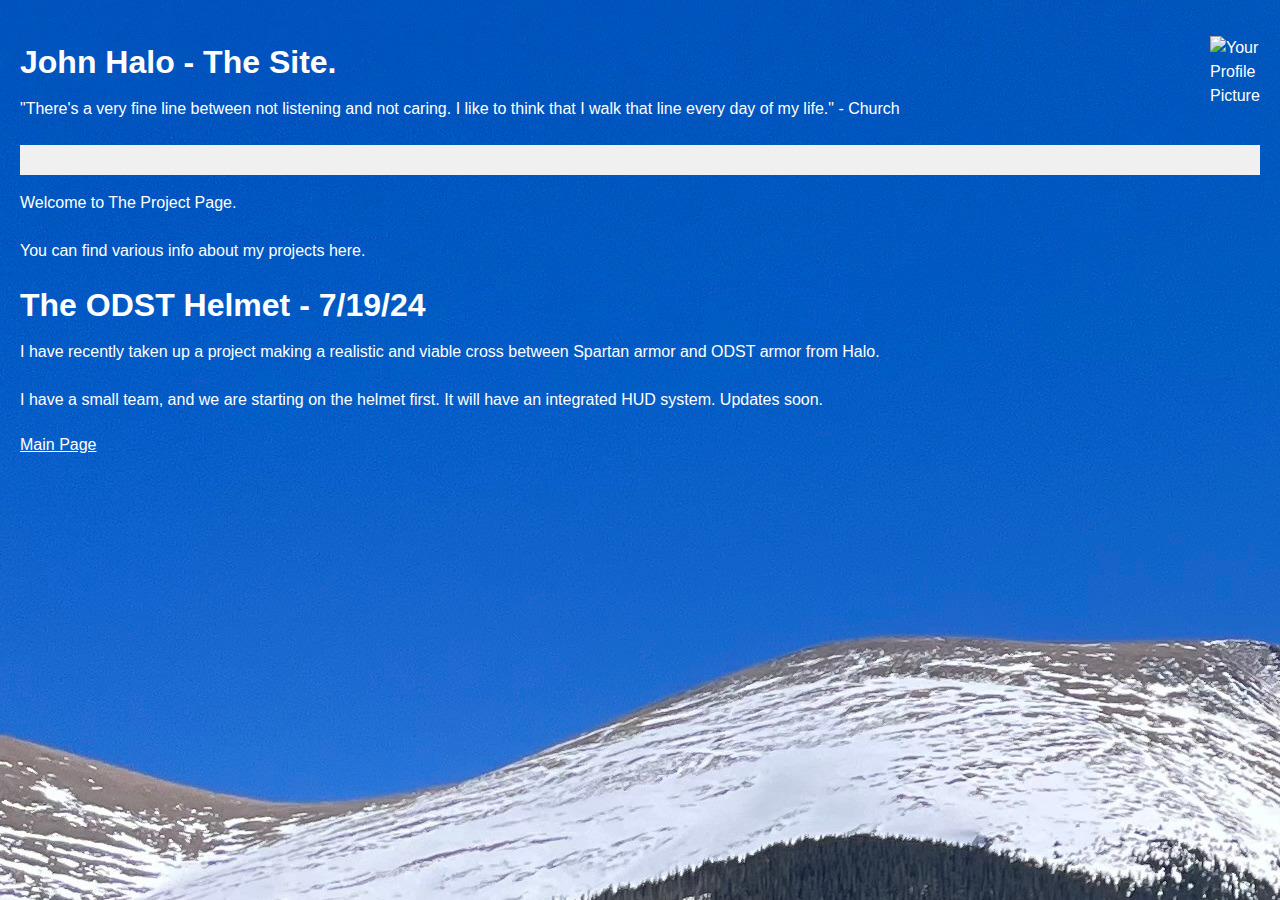
==== ODSTAnnounce.html @ 3772023b "Create ODSTAnnounce.html" ====
<!DOCTYPE html>
<html lang="en">
   <p style="background-image: url('IMG_0859.jpg');"> 
<head>
  <meta charset="UTF-8">
  <title id="sentence"></title>
  <script src="sitejs.js"></script>
<link rel="stylesheet" href="styles.css">
  
<img src="https://github.com/BingusShmingus/bingusshmingus.github.io/blob/main/68466477248e46cee79050442a2603d8-2268860375.jpg?raw=true" alt="Your Profile Picture" class="profile-image">

</head>
<body
   background="IMG_0859.jpg">
<div class="rounded-text-container">
  <h1>John Halo - The Site.</h1>
<p>"There's a very fine line between not listening and not caring. I like to think that I walk that line every day of my life." - Church </p>
    <div class="top-bar"></div>
  <p>Welcome to The Project Page.</p>
  <p>You can find various info about my projects here.</p>
  <h1>The ODST Helmet - 7/19/24 </h1>
  <p>I have recently taken up a project making a realistic and viable cross between Spartan armor and ODST armor from Halo.</p>
<p>I have a small team, and we are starting on the helmet first. It will have an integrated HUD system. Updates soon.</p>
</div>

  <a href="index.html">Main Page</a>

</body>
</html>
---- styles.css ----
/* General Styles */
body {
  font-family: sans-serif;
  margin: 0;
  padding: 20px;
  background-color: #000;  /* Black background */
  color: #fff;  /* White text for all elements */
}

/* Header Styles */
header {
  display: flex;
  justify-content: space-between;
  align-items: center;
  padding: 10px 0;
  border-bottom: 1px solid rgba(255, 255, 255, 0.2);  /* White border with slight opacity */
}

h1 {
  font-size: 2em;
  margin: 0;
}
.top-bar {
  background-color: #F0F0F0;  /* Change this to your desired color */
  height: 30px;                /* Adjust the height of the bar */
  width: 100%;                /* Make the bar span the full width */
  margin-top: 10px;            /* Add space between the h1 and the bar */
}

.profile-image {
  float: right;
  width: 50px;
}


/* Paragraph Styles */
p {
  line-height: 1.5;
  margin-bottom: 1.5em;
  font-size: 16px;
}

/* Optional: Add some flair (adjust as needed) */
h1, a {
  color: #fff;  /* White headings and links */
}

a:hover {
  text-decoration: underline;
  color: #ccc;  /* Light gray for link hover */
}
body {
  background-color: grey;
}
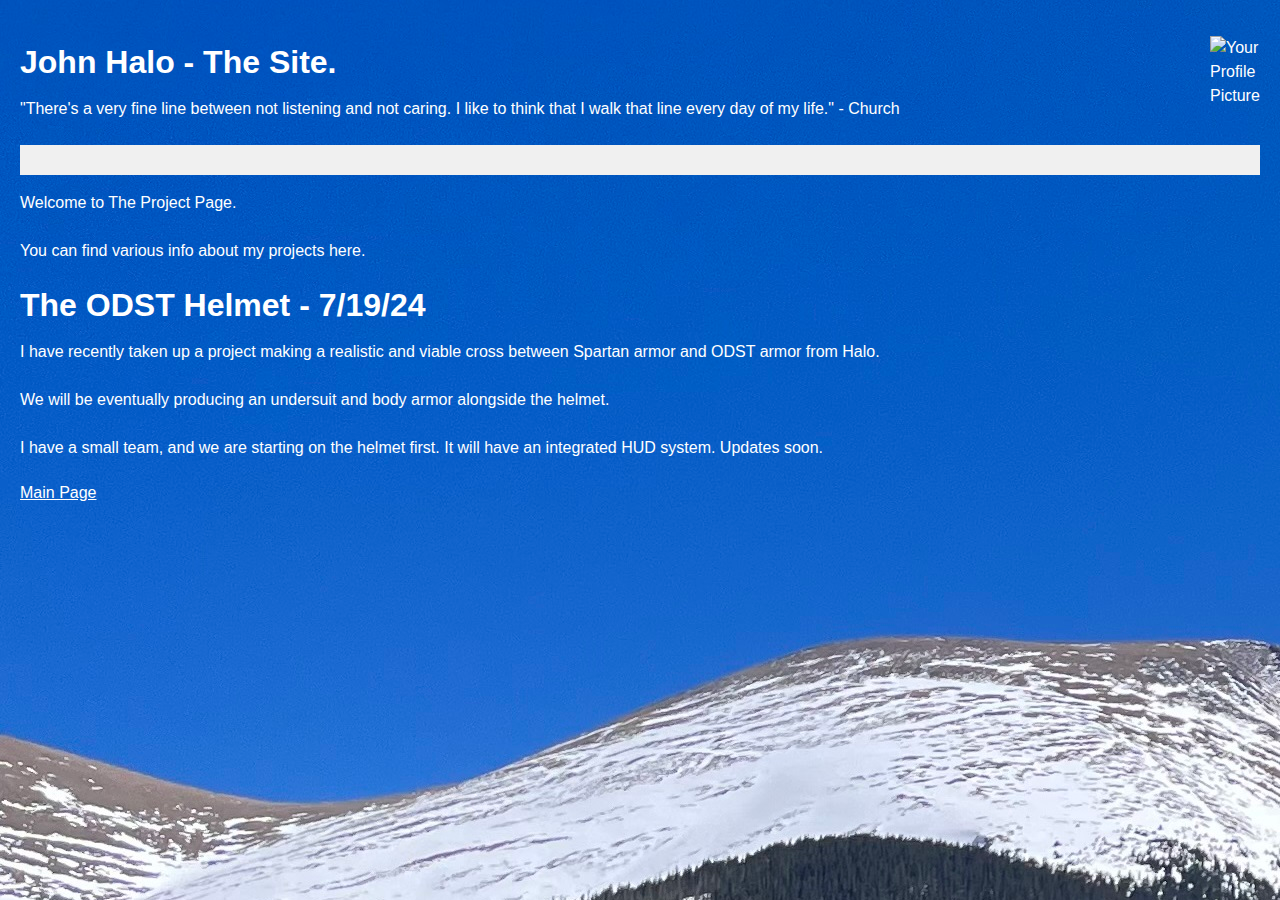
==== commit 09277445: "Update ODSTAnnounce.html" ====
--- a/ODSTAnnounce.html
+++ b/ODSTAnnounce.html
@@ -20,6 +20,7 @@
   <p>You can find various info about my projects here.</p>
   <h1>The ODST Helmet - 7/19/24 </h1>
   <p>I have recently taken up a project making a realistic and viable cross between Spartan armor and ODST armor from Halo.</p>
+<p>We will be eventually producing an undersuit and body armor alongside the helmet.</p>
 <p>I have a small team, and we are starting on the helmet first. It will have an integrated HUD system. Updates soon.</p>
 </div>
 
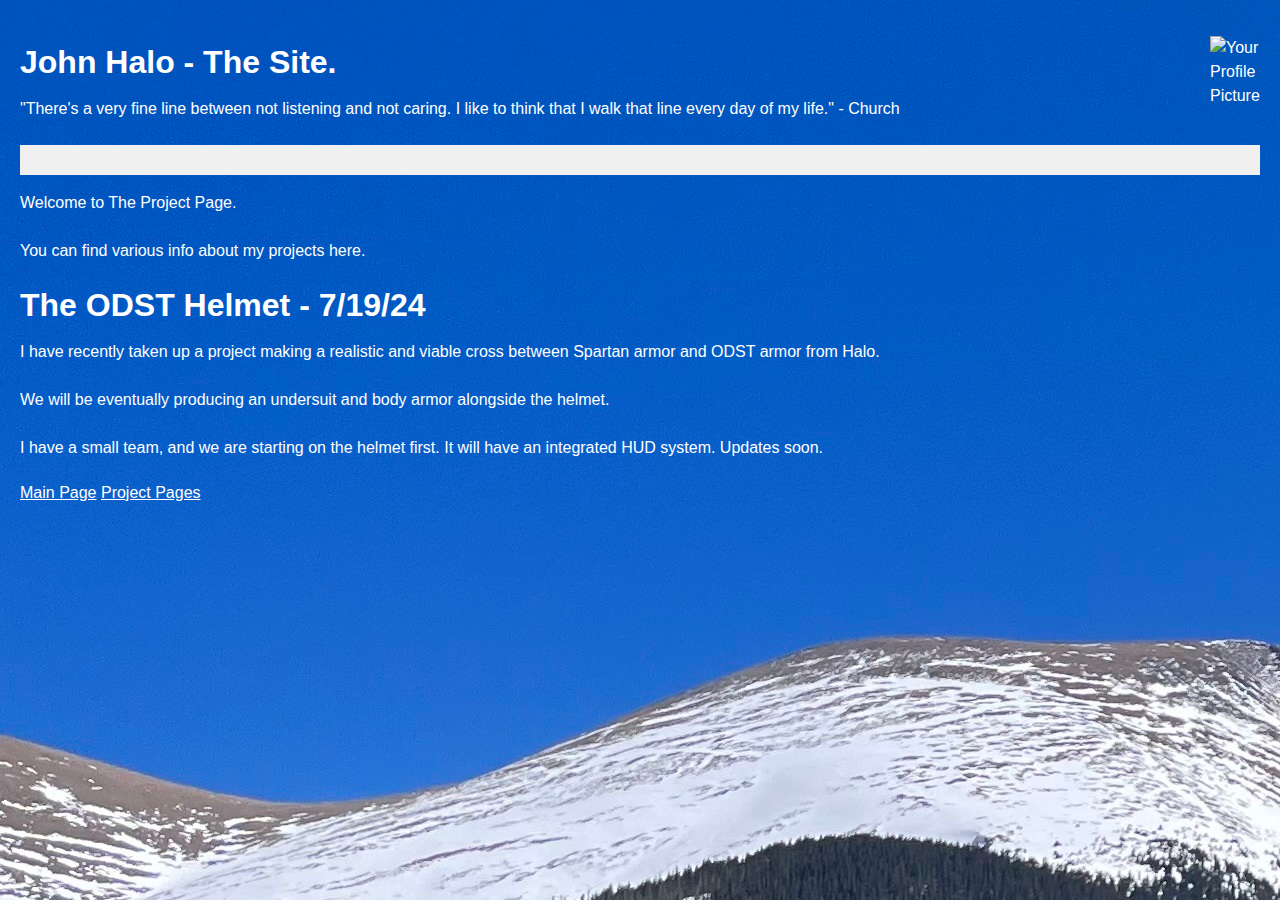
==== commit efa41fa1: "Update ODSTAnnounce.html" ====
--- a/ODSTAnnounce.html
+++ b/ODSTAnnounce.html
@@ -25,6 +25,7 @@
 </div>
 
   <a href="index.html">Main Page</a>
+  <a href="ProjectPage.html">Project Pages</a>
 
 </body>
 </html>
